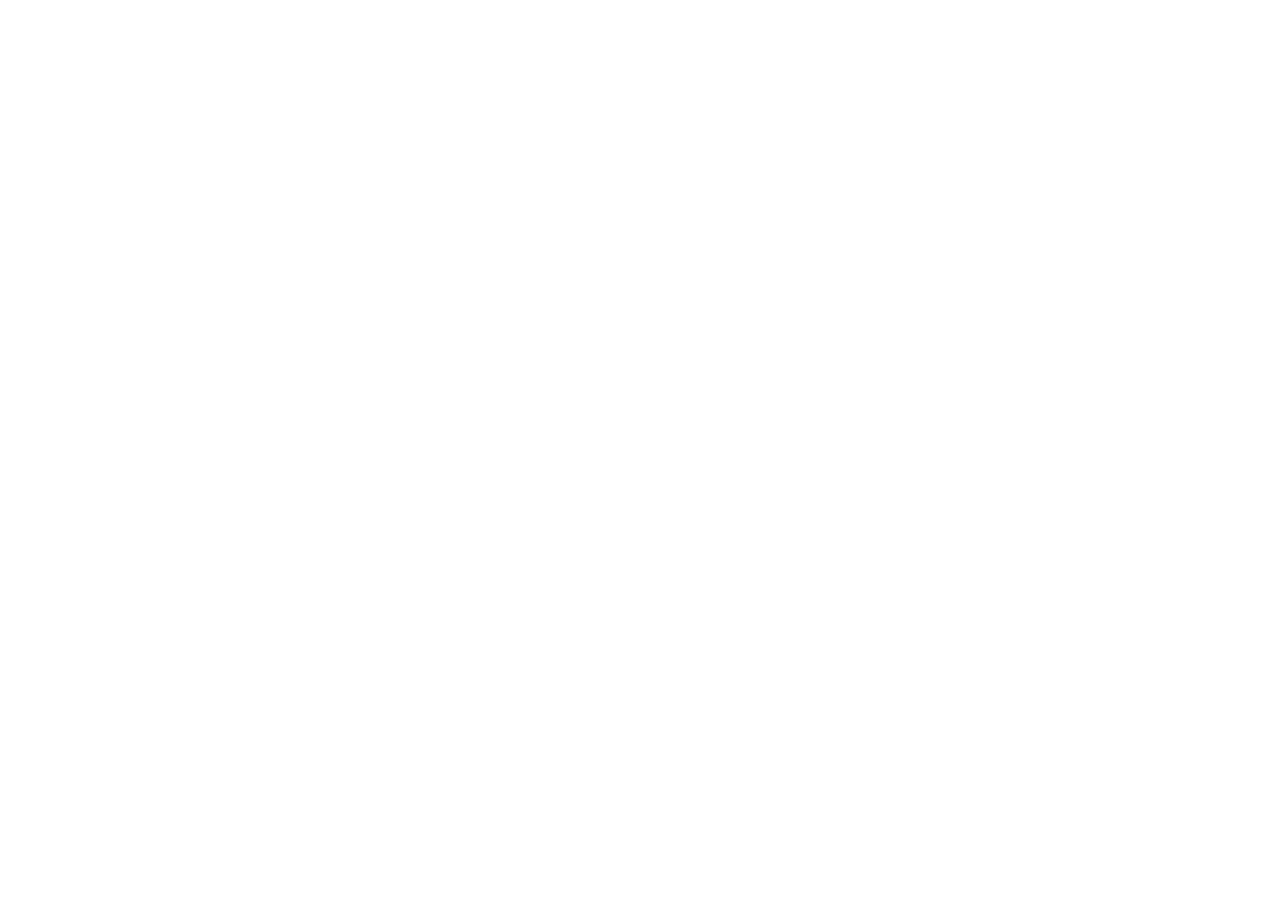
==== blogs.html @ 309ebe09 "update" ====
<!DOCTYPE html>
<html lang="en">
<head>
    <meta charset="UTF-8">
    <meta name="viewport" content="width=device-width, initial-scale=1.0">
    <title>Blogs | Tejas
    </title>
</head>
<body>
    
</body>
</html>
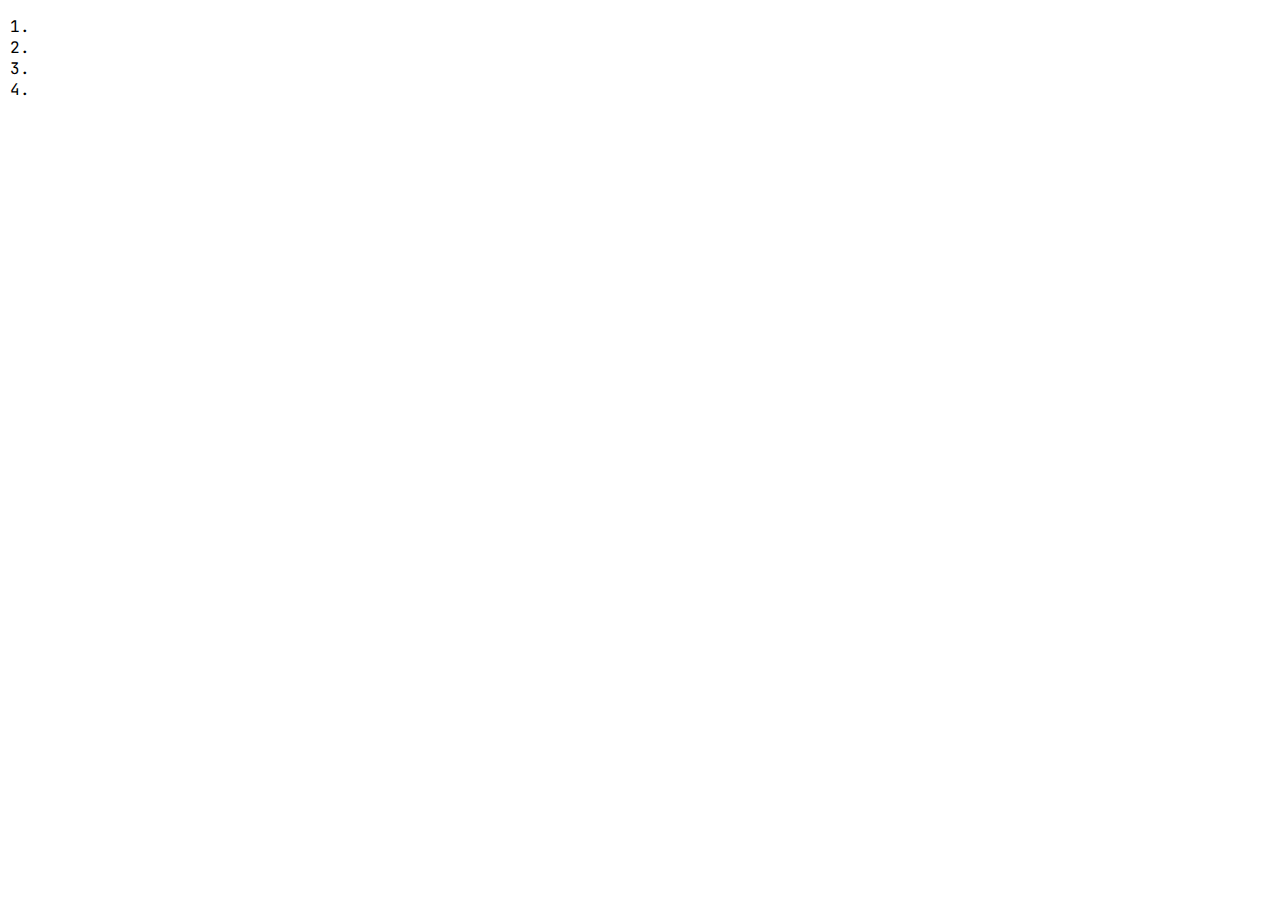
==== commit 064885c0: "update" ====
--- a/blogs.html
+++ b/blogs.html
@@ -5,8 +5,14 @@
     <meta name="viewport" content="width=device-width, initial-scale=1.0">
     <title>Blogs | Tejas
     </title>
+    <link rel="stylesheet" href="style.css">
 </head>
 <body>
+    <ol>
+    <li></li>
+    <li></li>
+    <li></li>
+    <li></li></ol>
     
 </body>
 </html>--- a/style.css
+++ b/style.css
@@ -0,0 +1,143 @@
+@import url('https://fonts.googleapis.com/css2?family=JetBrains+Mono:ital,wght@0,300;1,800&display=swap');
+
+:root{
+    --primary-color:#10B981;
+    --secondary-color:#065F46;
+    --gray:gray;
+    --white:white;
+    --offwhite:#D1FAE5;
+   }
+
+body{
+    font-family: 'JetBrains Mono', monospace;
+    margin:0px;
+}
+hr{
+    margin:2rem  0rem;
+}
+.container{
+    padding-left: 1rem ;
+    padding-right: 1rem;
+}
+.normal{
+max-width: 600px;
+margin: auto;
+}
+
+/** Links **/
+.link{
+    text-decoration: none;
+    padding:0.5rem 1rem;
+    border-radius: 0.5rem;
+}
+.link-primary{
+    background-color: var(--primary-color);
+    color:white;
+}
+.secondary-link{
+    color: var(--secondary-color);
+    border:solid var(--primary-color) 1px;
+}
+
+/** Lists **/
+.list-non-bullets{
+    list-style: none;
+}
+
+.list-item-inline{
+    display: inline;
+    padding:0rem 0.5rem;
+}
+/** navigation **/
+
+.navigation {
+    background-color: var(--primary-color);
+    color: white;
+    padding: 1rem;
+    border-bottom-left-radius: 1rem;
+}
+
+.navigation .nav-brand {
+    font-weight: bolder;
+}
+.navigation .nav-brand:hover{
+    transform: scaleY(3.5);
+}
+
+.navigation .nav-pills {
+    text-align: right;
+}
+
+.navigation .link {
+    color: white;
+}
+
+.navigation .link-active {
+    font-weight: bold;
+}
+.navigation .link:hover{
+    background-color: var(--secondary-color);
+}
+/** Header **/
+.hero{
+    padding:2rem 0rem;
+}
+.hero-image{
+    max-width: 350px;
+    display: block;
+    margin:auto; 
+}
+.hero .hero-heading{
+    text-align: center;
+    font-size: 2rem;
+    padding:0.5rem;
+    color:var(--gray);
+}
+
+/** Section **/
+.section {
+    padding: 2rem;
+}
+
+.section h1 {
+    text-align: center;
+
+}
+
+.ow {
+    background-color: var(--offwhite);
+}
+
+/** footers **/
+
+.footer {
+    background-color: var(--primary-color);
+    padding: 4rem 1rem;
+    text-align: center;
+    color: white;
+    border-top-right-radius: 1rem;
+}
+
+.footer .link {
+    color: white
+}
+
+.footer .footer-header {
+    font-weight: bold;
+    font-size: large;
+}
+
+.footer ul {
+    padding-inline-start: 0px;
+}
+.footer a{
+    font-weight: bolder;
+}
+p{
+    max-width: 600px;
+    margin: auto;
+}
+.twitter-timeline {
+    max-width: 400px;
+    max-height: 400px;
+}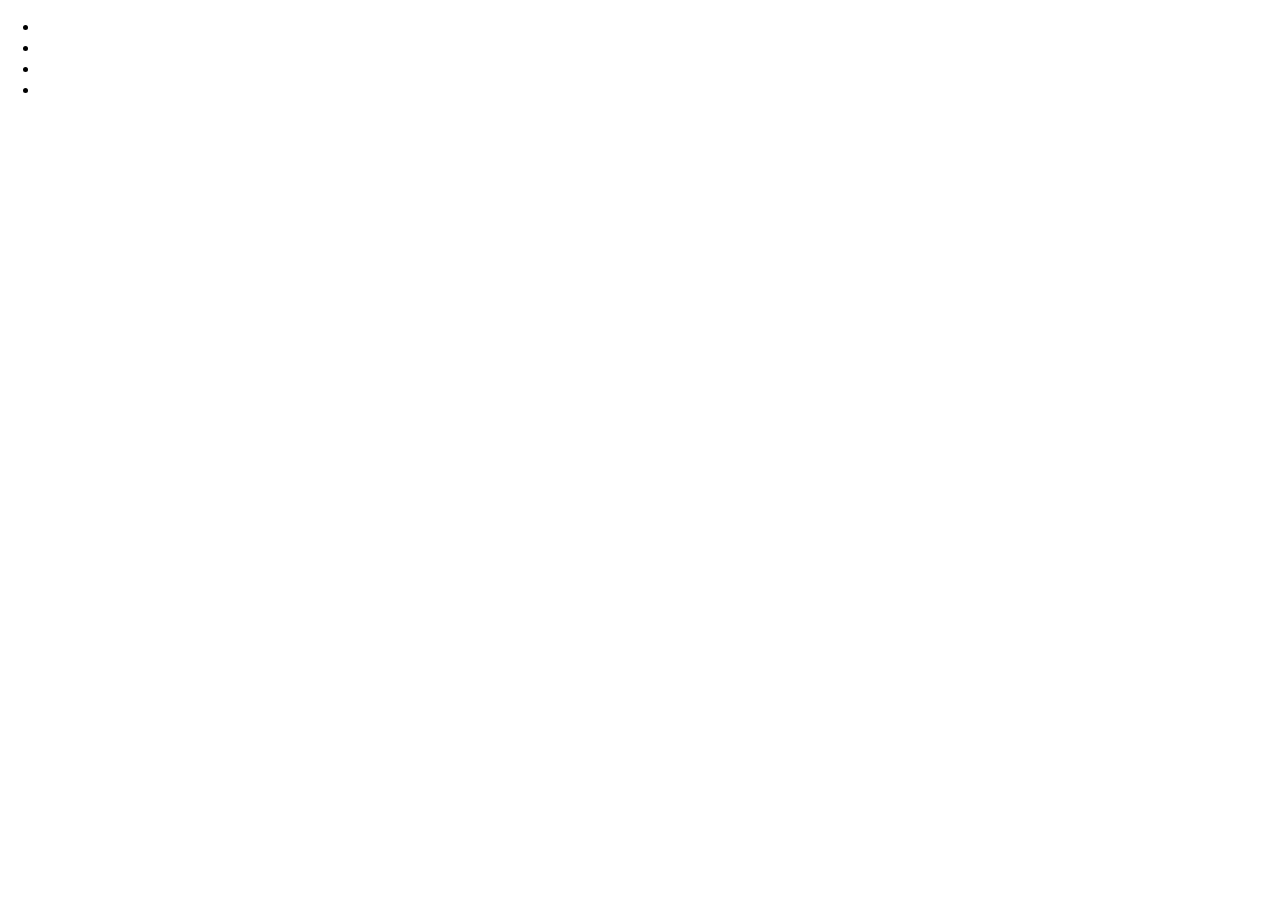
==== commit 60181cbf: "." ====
--- a/blogs.html
+++ b/blogs.html
@@ -8,11 +8,12 @@
     <link rel="stylesheet" href="style.css">
 </head>
 <body>
-    <ol>
+    <ul reversed>
+    <li>    </li>
     <li></li>
     <li></li>
     <li></li>
-    <li></li></ol>
+    </ul>
     
 </body>
 </html>--- a/style.css
+++ b/style.css
@@ -6,11 +6,12 @@
     --gray:gray;
     --white:white;
     --offwhite:#D1FAE5;
-   }
+}
 
 body{
     font-family: 'JetBrains Mono', monospace;
     margin:0px;
+    scroll-behavior: smooth;
 }
 hr{
     margin:2rem  0rem;
@@ -31,10 +32,18 @@
     border-radius: 0.5rem;
 }
 .link-primary{
+    /* display: flex;
+    align-items: center;
+    justify-content: center;
+    max-width: 12rem; 
+    width: 30%;
+    height: 30px; */
     background-color: var(--primary-color);
     color:white;
+    margin-top: 1rem;
+    
 }
-.secondary-link{
+.link-secondary{
     color: var(--secondary-color);
     border:solid var(--primary-color) 1px;
 }
@@ -61,7 +70,10 @@
     font-weight: bolder;
 }
 .navigation .nav-brand:hover{
-    transform: scaleY(3.5);
+    transform: scaleY(1.5);
+    /* text-decoration: underline;
+    text-decoration-color: var(--secondary-color); */
+ 
 }
 
 .navigation .nav-pills {
